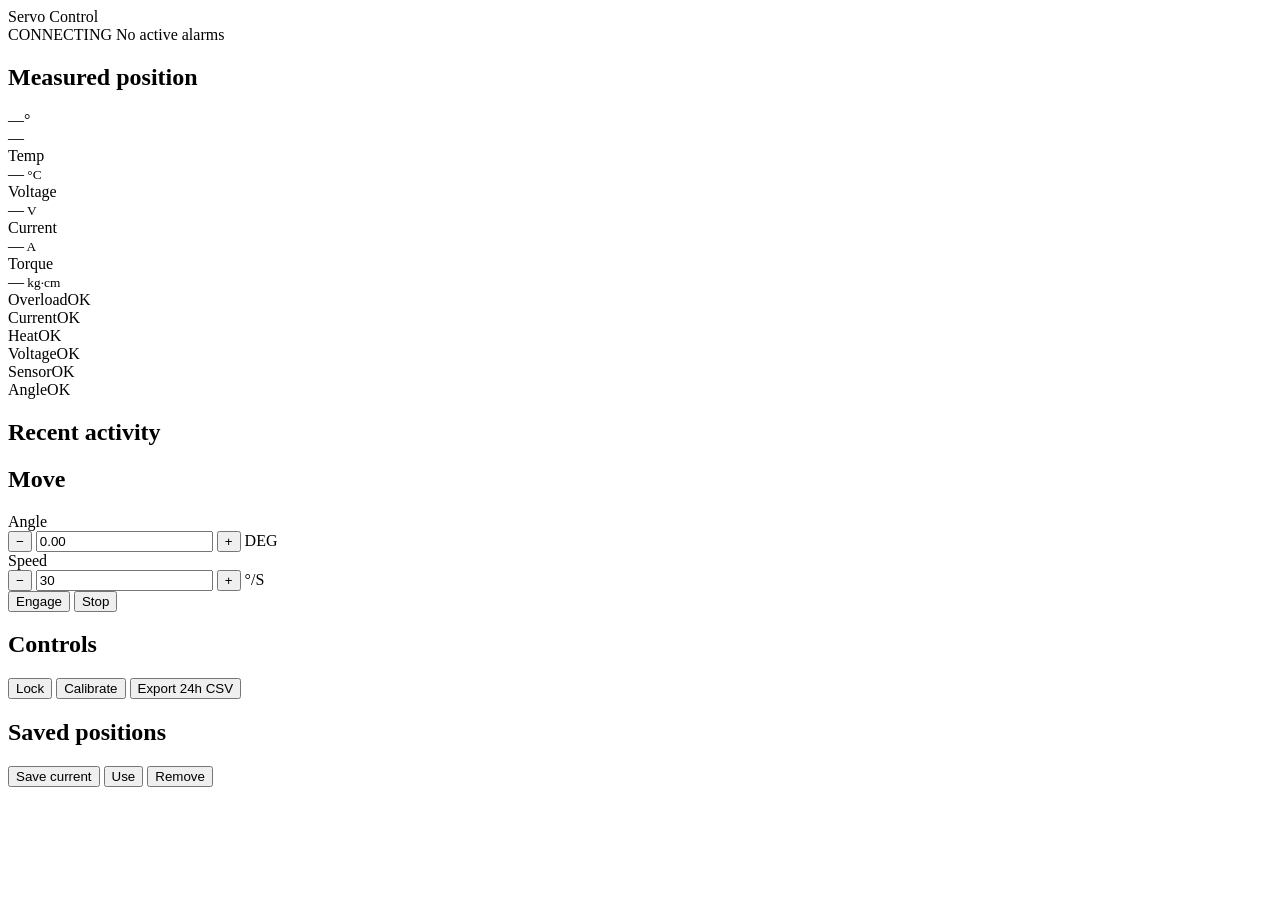
==== python/static/index.html @ 01bfa239 "insert first commit" ====
<!DOCTYPE html>
<html lang="en">
<head>
<meta charset="UTF-8">
<meta name="viewport" content="width=device-width, initial-scale=1.0">
<title>Servo Control</title>
<link rel="stylesheet" href="/style.css">
</head>
<body>
  <div class="page">

    <header class="topband">
      <span class="title">Servo Control</span>
      <div class="statusline">
        <span class="conn" id="conn"><span class="led"></span> <span id="connText">CONNECTING</span></span>
        <span class="alarmslot" id="alarmslot">No active alarms</span>
        <span class="server" id="serverAddr"></span>
      </div>
    </header>

    <main class="content">
      <div class="col">
        <section class="card" id="drive">
          <h2>Measured position</h2>
          <div class="posrow">
            <div class="pos"><span class="n" id="posN">—</span><span class="u">°</span></div>
            <span class="chip" id="movechip">—</span>
          </div>
          <div class="track"><i id="posBar"></i></div>
          <div class="metrics">
            <div class="m" id="mTemp"><div class="k">Temp</div><div class="v"><span id="vTemp">—</span><small> °C</small></div></div>
            <div class="m" id="mVolt"><div class="k">Voltage</div><div class="v"><span id="vVolt">—</span><small> V</small></div></div>
            <div class="m" id="mCur"><div class="k">Current</div><div class="v"><span id="vCur">—</span><small> A</small></div></div>
            <div class="m"><div class="k">Torque</div><div class="v"><span id="vTorq">—</span><small> kg·cm</small></div></div>
          </div>
          <div class="faultgrid">
            <div class="fault" id="fOverload">Overload<span class="s"><span class="okdot"></span>OK</span></div>
            <div class="fault" id="fOvercurrent">Current<span class="s"><span class="okdot"></span>OK</span></div>
            <div class="fault" id="fOverheat">Heat<span class="s"><span class="okdot"></span>OK</span></div>
            <div class="fault" id="fVoltage">Voltage<span class="s"><span class="okdot"></span>OK</span></div>
            <div class="fault" id="fSensor">Sensor<span class="s"><span class="okdot"></span>OK</span></div>
            <div class="fault" id="fAngle">Angle<span class="s"><span class="okdot"></span>OK</span></div>
          </div>
          <div id="recoverwrap" hidden>
            <button class="btn alarmfix" id="recoverBtn">Clear fault &amp; resume</button>
          </div>
        </section>

        <section class="card stretch" id="activity">
          <h2>Recent activity</h2>
          <div class="scrolllist" id="eventList"></div>
        </section>
      </div>

      <div class="col">
        <section class="card">
          <h2>Move</h2>
          <div class="field"><label for="inAngle">Angle</label>
            <div class="inputwrap">
              <button class="step" data-nudge="inAngle" data-d="-0.06">−</button>
              <input id="inAngle" type="text" inputmode="decimal" value="0.00">
              <button class="step" data-nudge="inAngle" data-d="0.06">+</button>
              <span class="unit">DEG</span>
            </div>
          </div>
          <div class="field"><label for="inSpeed">Speed</label>
            <div class="inputwrap">
              <button class="step" data-nudge="inSpeed" data-d="-5">−</button>
              <input id="inSpeed" type="text" inputmode="decimal" value="30">
              <button class="step" data-nudge="inSpeed" data-d="5">+</button>
              <span class="unit">°/S</span>
            </div>
          </div>
          <div class="btns">
            <button class="btn go" id="moveBtn">Engage</button>
            <button class="btn stop" id="stopBtn">Stop</button>
          </div>
        </section>

        <section class="card">
          <h2>Controls</h2>
          <div class="cubes">
            <button class="cube" id="lockCube">Lock</button>
            <button class="cube" id="calCube">Calibrate</button>
            <button class="cube" id="exportCube">Export 24h CSV</button>
          </div>
        </section>

        <section class="card stretch" id="positions">
          <h2>Saved positions</h2>
          <div class="scrolllist" id="zeroList"></div>
          <div class="zbtns">
            <button class="btn small" id="saveBtn">Save current</button>
            <button class="btn small" id="useBtn">Use</button>
            <button class="btn small" id="removeBtn">Remove</button>
          </div>
        </section>
      </div>
    </main>
  </div>


  <!-- transient notices (top-left, auto-dismiss) -->
  <div class="toasts" id="toasts" aria-live="polite"></div>

  <!-- confirm dialog: reused for calibrate / remove -->
  <dialog class="modal" id="confirmDlg">
    <h3 class="modal-title" id="confirmTitle">Confirm</h3>
    <p class="modal-body" id="confirmBody"></p>
    <div class="modal-actions">
      <button class="btn small modal-cancel" id="confirmNo">Cancel</button>
      <button class="btn small modal-ok" id="confirmYes">Confirm</button>
    </div>
  </dialog>

  <!-- text-input dialog: naming a saved position -->
  <dialog class="modal" id="promptDlg">
    <h3 class="modal-title" id="promptTitle">Name</h3>
    <p class="modal-body" id="promptBody"></p>
    <div class="inputwrap modal-input">
      <input type="text" id="promptInput" maxlength="40" autocomplete="off">
    </div>
    <div class="modal-actions">
      <button class="btn small modal-cancel" id="promptNo">Cancel</button>
      <button class="btn small modal-ok" id="promptYes">Save</button>
    </div>
  </dialog>

  <script src="/app.js"></script>
  <script src="/app.js"></script>
</body>
</html>
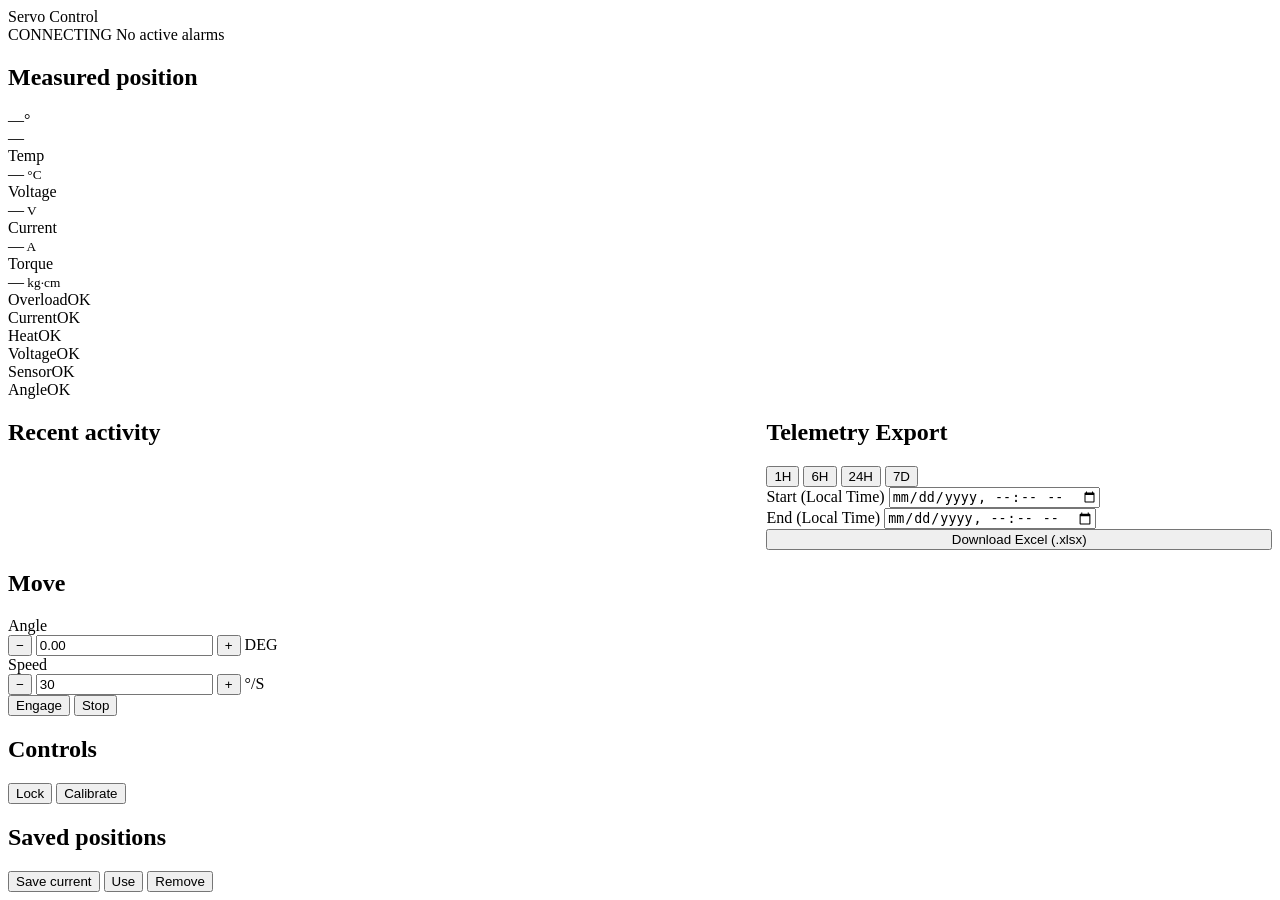
==== commit 2c4848de: "add client side XLSX telemetry export, generated in browser not on board" ====
--- a/python/static/index.html
+++ b/python/static/index.html
@@ -26,7 +26,7 @@
             <div class="pos"><span class="n" id="posN">—</span><span class="u">°</span></div>
             <span class="chip" id="movechip">—</span>
           </div>
-          <div class="track"><i id="posBar"></i></div>
+          <div class="track" id="posTrack"><i id="posBar"></i></div>
           <div class="metrics">
             <div class="m" id="mTemp"><div class="k">Temp</div><div class="v"><span id="vTemp">—</span><small> °C</small></div></div>
             <div class="m" id="mVolt"><div class="k">Voltage</div><div class="v"><span id="vVolt">—</span><small> V</small></div></div>
@@ -46,10 +46,34 @@
           </div>
         </section>
 
-        <section class="card stretch" id="activity">
-          <h2>Recent activity</h2>
-          <div class="scrolllist" id="eventList"></div>
-        </section>
+        <div style="display: flex; gap: var(--gap); flex: 1; min-height: 0;">
+          <section class="card stretch" id="activity" style="flex: 1.2;">
+            <h2>Recent activity</h2>
+            <div class="scrolllist" id="eventList"></div>
+          </section>
+
+          <section class="card stretch" id="exportSection" style="flex: 0.8; display: flex; flex-direction: column;">
+            <h2>Telemetry Export</h2>
+            <div class="preset-bar">
+              <button class="preset-btn" data-range="1h">1H</button>
+              <button class="preset-btn" data-range="6h">6H</button>
+              <button class="preset-btn active" data-range="24h">24H</button>
+              <button class="preset-btn" data-range="7d">7D</button>
+            </div>
+            <div class="range-inputs">
+              <div class="range-field">
+                <label for="exportFrom">Start (Local Time)</label>
+                <input type="datetime-local" id="exportFrom">
+              </div>
+              <div class="range-field">
+                <label for="exportTo">End (Local Time)</label>
+                <input type="datetime-local" id="exportTo">
+              </div>
+            </div>
+            <div style="flex: 1;"></div>
+            <button class="btn small export-btn" id="exportBtn"><span class="export-fill" id="exportFill"></span><span id="exportLabel">Download Excel (.xlsx)</span></button>
+          </section>
+        </div>
       </div>
 
       <div class="col">
@@ -82,7 +106,6 @@
           <div class="cubes">
             <button class="cube" id="lockCube">Lock</button>
             <button class="cube" id="calCube">Calibrate</button>
-            <button class="cube" id="exportCube">Export 24h CSV</button>
           </div>
         </section>
 
@@ -127,6 +150,5 @@
   </dialog>
 
   <script src="/app.js"></script>
-  <script src="/app.js"></script>
 </body>
 </html>
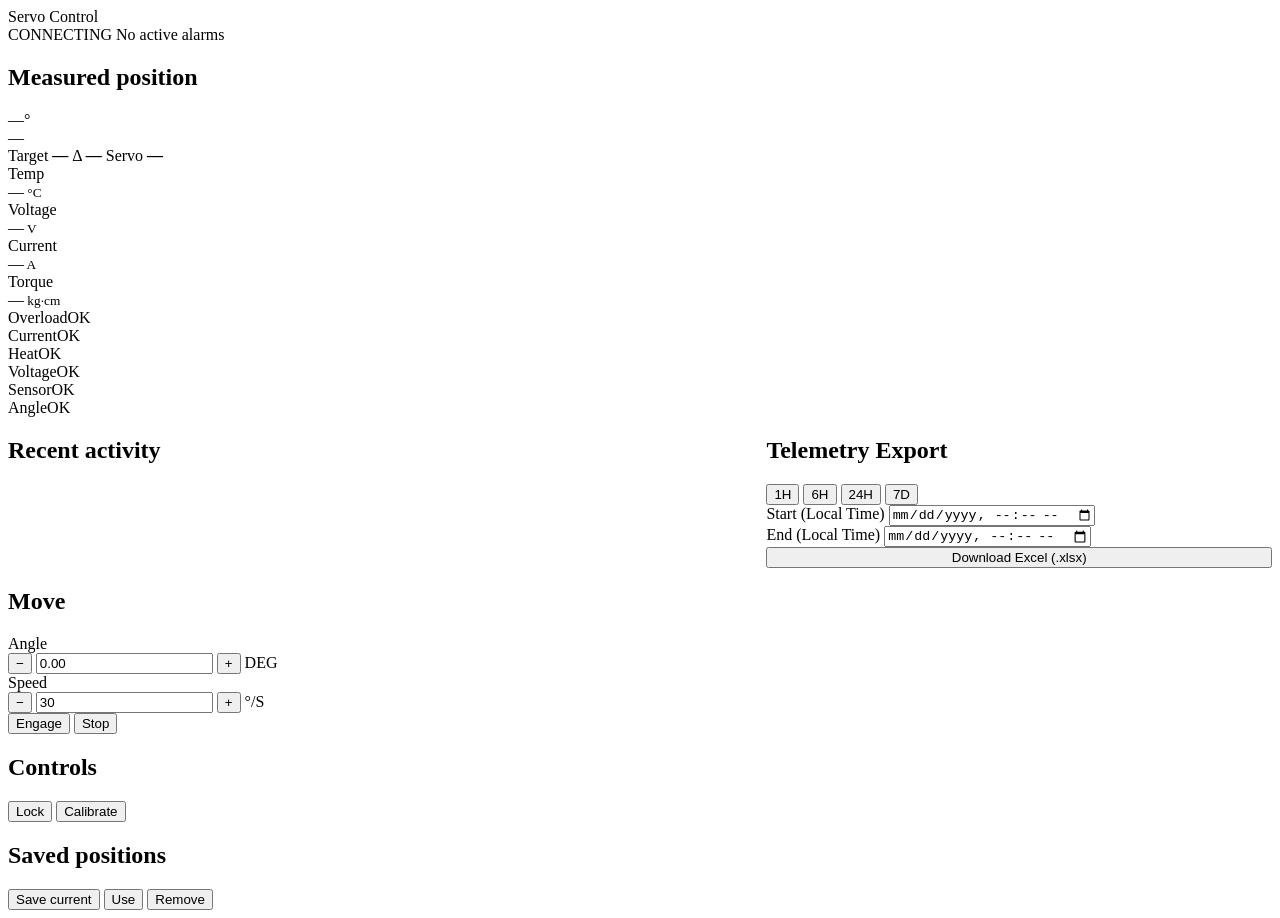
==== commit 72d0b83a: "add target/servo angle tracking, richer charts, styling, controls to export and live UI" ====
--- a/python/static/index.html
+++ b/python/static/index.html
@@ -26,7 +26,15 @@
             <div class="pos"><span class="n" id="posN">—</span><span class="u">°</span></div>
             <span class="chip" id="movechip">—</span>
           </div>
-          <div class="track" id="posTrack"><i id="posBar"></i></div>
+          <div class="subline">
+            <span class="subitem" id="targetItem">Target <b id="targetVal">—</b></span>
+            <span class="subitem" id="deltaItem">&Delta; <b id="deltaVal">—</b></span>
+            <span class="subitem" id="servoItem">Servo <b id="servoVal">—</b></span>
+          </div>
+          <div class="trackwrap">
+            <div class="track" id="posTrack"><i id="posBar"></i></div>
+            <i id="targetMarker"></i>
+          </div>
           <div class="metrics">
             <div class="m" id="mTemp"><div class="k">Temp</div><div class="v"><span id="vTemp">—</span><small> °C</small></div></div>
             <div class="m" id="mVolt"><div class="k">Voltage</div><div class="v"><span id="vVolt">—</span><small> V</small></div></div>
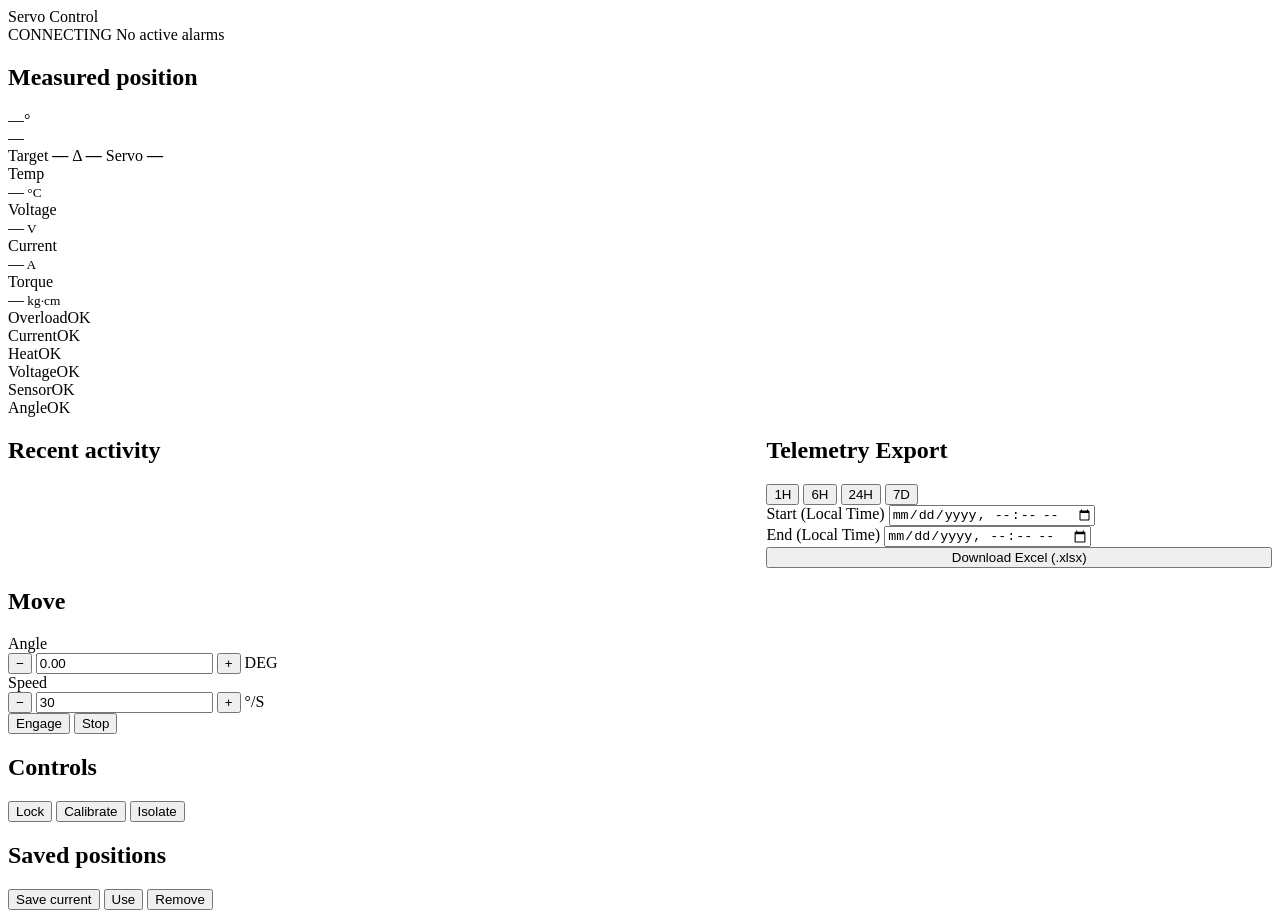
==== commit 74ed6dd0: "add motor isolation to the firmware, backend and operator UI Cuts drive torque while the servo's sen" ====
--- a/python/static/index.html
+++ b/python/static/index.html
@@ -114,7 +114,9 @@
           <div class="cubes">
             <button class="cube" id="lockCube">Lock</button>
             <button class="cube" id="calCube">Calibrate</button>
+            <button class="cube" id="isoCube">Isolate</button>
           </div>
+          <p class="hint" id="isoHint"></p>
         </section>
 
         <section class="card stretch" id="positions">
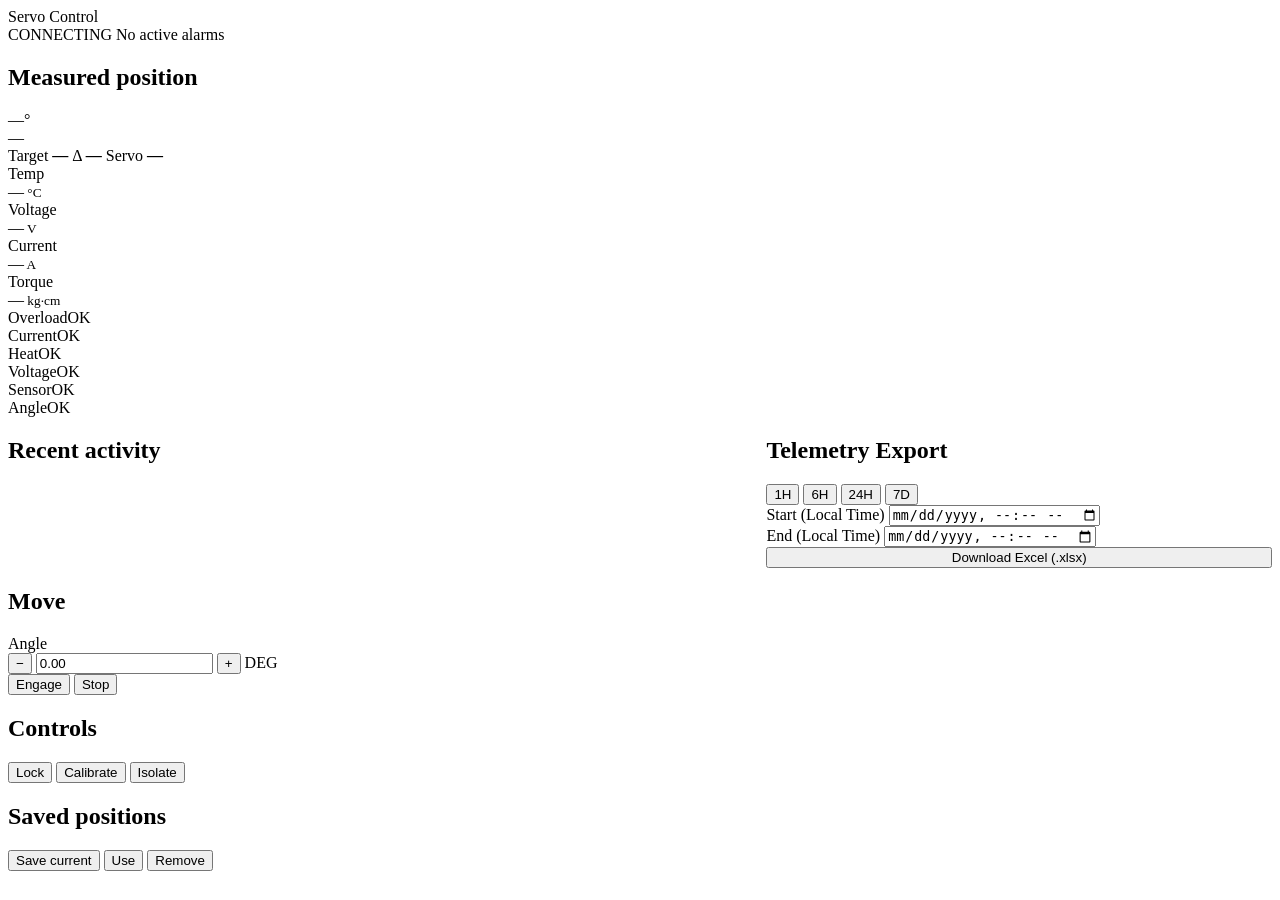
==== commit a6a5d75e: "fix speed as a global setting in the servo backend and UI Speed was a per move value the operator ha" ====
--- a/python/static/index.html
+++ b/python/static/index.html
@@ -95,14 +95,6 @@
               <span class="unit">DEG</span>
             </div>
           </div>
-          <div class="field"><label for="inSpeed">Speed</label>
-            <div class="inputwrap">
-              <button class="step" data-nudge="inSpeed" data-d="-5">−</button>
-              <input id="inSpeed" type="text" inputmode="decimal" value="30">
-              <button class="step" data-nudge="inSpeed" data-d="5">+</button>
-              <span class="unit">°/S</span>
-            </div>
-          </div>
           <div class="btns">
             <button class="btn go" id="moveBtn">Engage</button>
             <button class="btn stop" id="stopBtn">Stop</button>
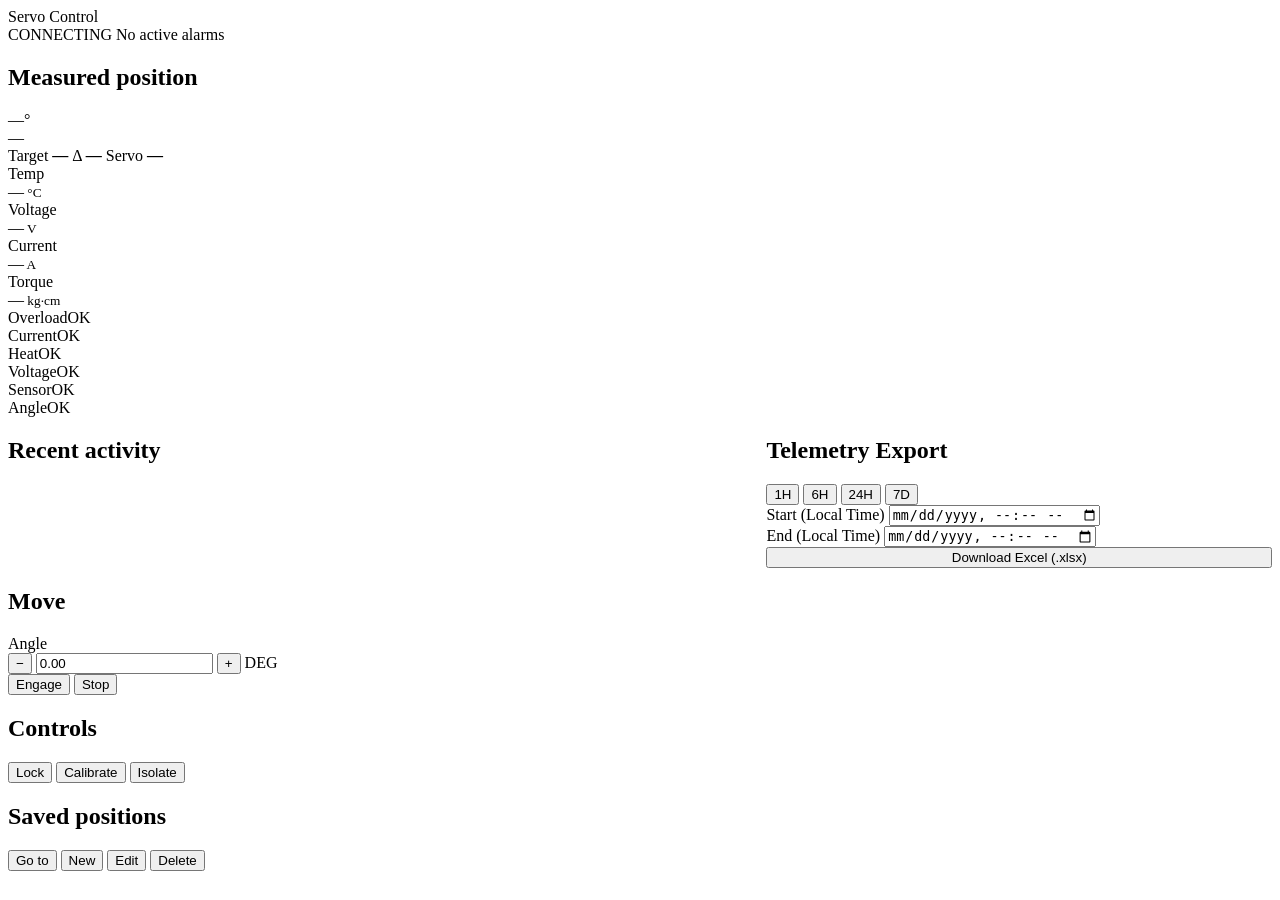
==== commit 5d0555b4: "replace zeros with a single datum and full CRUD saved positions Calibration collapses into app_state" ====
--- a/python/static/index.html
+++ b/python/static/index.html
@@ -113,11 +113,12 @@
 
         <section class="card stretch" id="positions">
           <h2>Saved positions</h2>
-          <div class="scrolllist" id="zeroList"></div>
-          <div class="zbtns">
-            <button class="btn small" id="saveBtn">Save current</button>
-            <button class="btn small" id="useBtn">Use</button>
-            <button class="btn small" id="removeBtn">Remove</button>
+          <div class="scrolllist" id="positionList"></div>
+          <div class="posbtns">
+            <button class="btn go small" id="goBtn">Go to</button>
+            <button class="btn small" id="newPositionBtn">New</button>
+            <button class="btn small" id="editPositionBtn">Edit</button>
+            <button class="btn small" id="deletePositionBtn">Delete</button>
           </div>
         </section>
       </div>
@@ -138,16 +139,31 @@
     </div>
   </dialog>
 
-  <!-- text-input dialog: naming a saved position -->
-  <dialog class="modal" id="promptDlg">
-    <h3 class="modal-title" id="promptTitle">Name</h3>
-    <p class="modal-body" id="promptBody"></p>
+  <!-- new/edit dialog: create or edit a saved position -->
+  <dialog class="modal" id="positionDlg">
+    <h3 class="modal-title" id="positionDlgTitle">New position</h3>
     <div class="inputwrap modal-input">
-      <input type="text" id="promptInput" maxlength="40" autocomplete="off">
+      <input type="text" id="posName" maxlength="40" autocomplete="off"
+             placeholder="Name">
     </div>
+    <div class="inputwrap modal-input">
+      <input type="text" id="posDescription" maxlength="200"
+             autocomplete="off" placeholder="Description (optional)">
+    </div>
+    <div class="field"><label for="posAngle">Angle</label>
+      <div class="inputwrap">
+        <button class="step" data-nudge="posAngle" data-d="-0.06">−</button>
+        <input id="posAngle" type="text" inputmode="decimal" value="0.00">
+        <button class="step" data-nudge="posAngle" data-d="0.06">+</button>
+        <span class="unit">DEG</span>
+      </div>
+    </div>
+    <p class="modal-body hint-earlier-reference" id="positionDlgHint" hidden>
+      Saved against an earlier reference. Still the same physical position.
+    </p>
     <div class="modal-actions">
-      <button class="btn small modal-cancel" id="promptNo">Cancel</button>
-      <button class="btn small modal-ok" id="promptYes">Save</button>
+      <button class="btn small modal-cancel" id="positionDlgNo">Cancel</button>
+      <button class="btn small modal-ok" id="positionDlgYes">Save</button>
     </div>
   </dialog>
 
